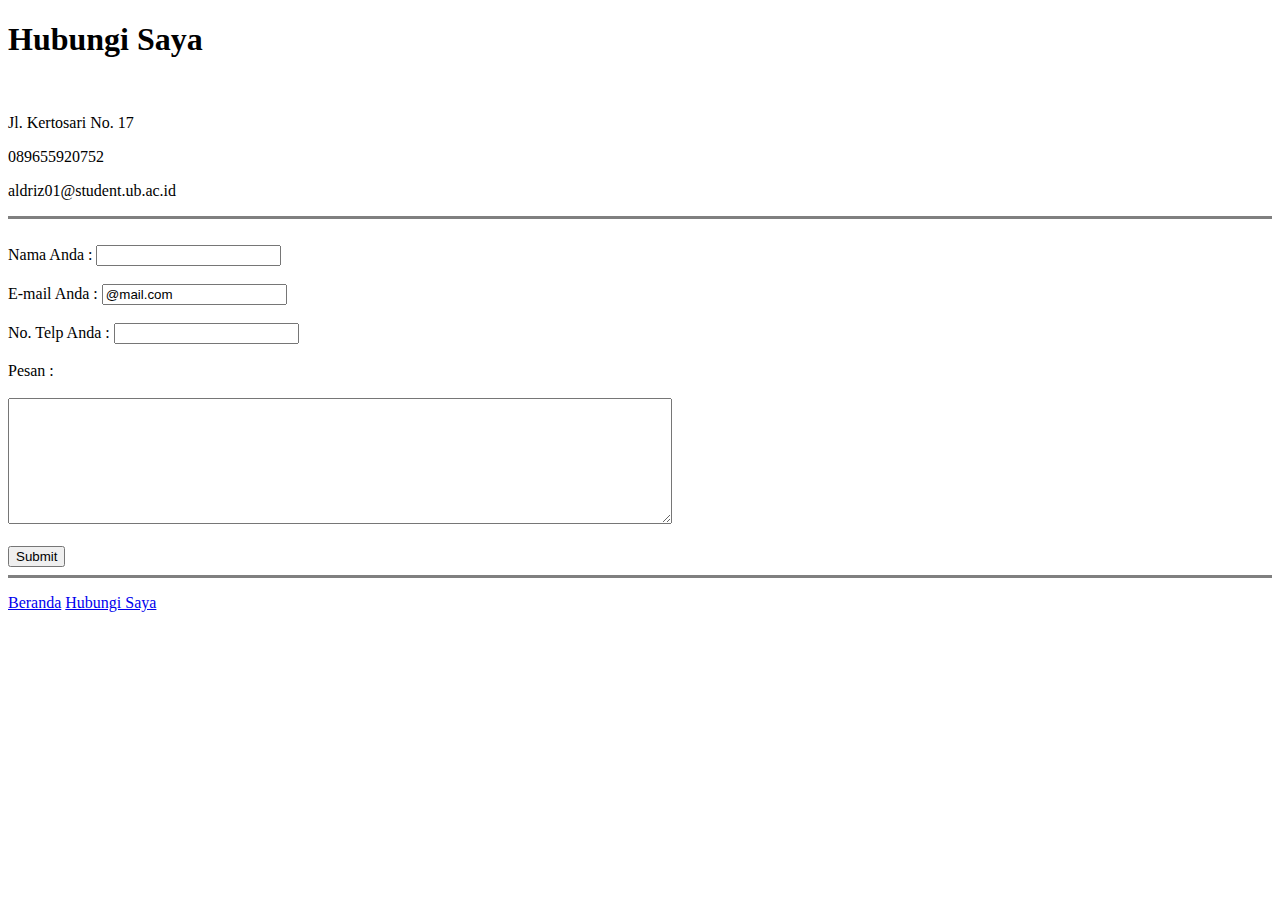
==== Hubungi Saya.html @ 1dbf0539 "Add files via upload" ====
<!DOCTYPE html>
<html lang="en" dir="ltr">
  <head>
    <meta charset="utf-8">
    <title>Hubungi Saya</title>
  </head>
  <body>
    <h1>Hubungi Saya</h1>
    <br>
    <p>Jl. Kertosari No. 17</p>
    <p>089655920752</p>
    <p>aldriz01@student.ub.ac.id</p>
    <hr size="3" noshade>
    <br>
    <form class="" action="file:///D:/ALDZ/UNIVERSITAS/UB/IMK/Profil%20Diri/submit.html" method="post">
      <label for="Nama Pengunjung">Nama Anda : </label>
      <input type="text" name="nama" value="">
      <br>
      <br>
      <label for="E-mail Pengunjung">E-mail Anda : </label>
      <input type="email" name="email" value="@mail.com">
      <br>
      <br>
      <label for="No. Telp Pengunjung">No. Telp Anda : </label>
      <input type="tel" name="noTelp" value="">
      <br>
      <br>
      <label for="Pesan Pengunjung">Pesan : </label>
      <br>
      <br>
      <label><textarea name="pesan" rows="8" cols="80"></textarea></label>
      <br>
      <br>
      <input type="submit" name="" value="Submit">
      <hr size="3" noshade>
      <p><a href="file:///D:/ALDZ/UNIVERSITAS/UB/IMK/Profil%20Diri/imk_tugas8_195150407111022_Basmal%20Adriza.html">Beranda</a>   <a href="file:///D:/ALDZ/UNIVERSITAS/UB/IMK/Profil%20Diri/Hubungi%20Saya.html">Hubungi Saya</a></p>
    </form>
  </body>
</html>
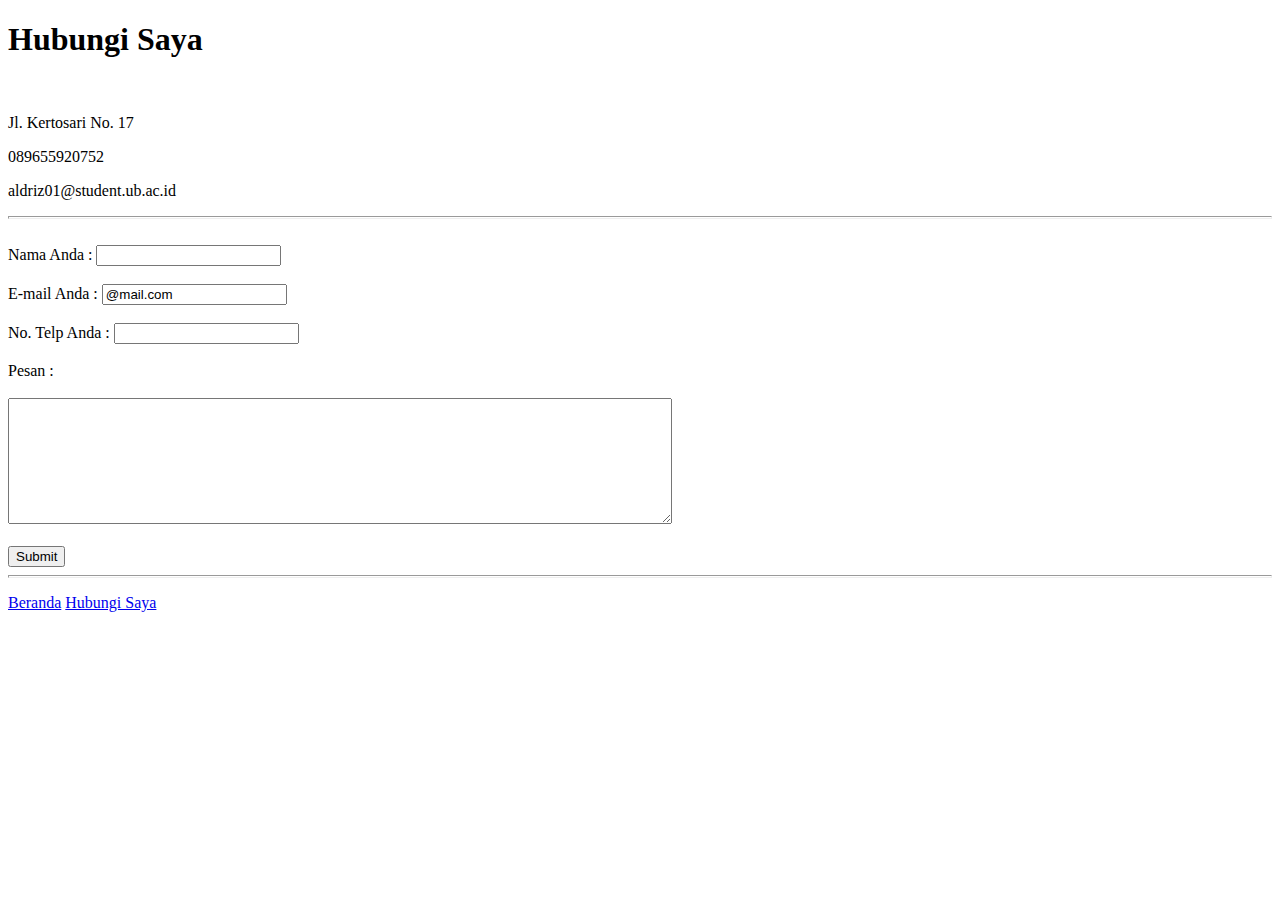
==== commit a60336ed: "Basic CSS" ====
--- a/Hubungi Saya.html
+++ b/Hubungi Saya.html
@@ -3,6 +3,7 @@
   <head>
     <meta charset="utf-8">
     <title>Hubungi Saya</title>
+    <link rel="stylesheet" href="css/styles.css">
   </head>
   <body>
     <h1>Hubungi Saya</h1>
@@ -10,9 +11,9 @@
     <p>Jl. Kertosari No. 17</p>
     <p>089655920752</p>
     <p>aldriz01@student.ub.ac.id</p>
-    <hr size="3" noshade>
+    <hr size="3">
     <br>
-    <form class="" action="file:///D:/ALDZ/UNIVERSITAS/UB/IMK/Profil%20Diri/submit.html" method="post">
+    <form class="" action="submit.html" method="post">
       <label for="Nama Pengunjung">Nama Anda : </label>
       <input type="text" name="nama" value="">
       <br>
@@ -32,8 +33,8 @@
       <br>
       <br>
       <input type="submit" name="" value="Submit">
-      <hr size="3" noshade>
-      <p><a href="file:///D:/ALDZ/UNIVERSITAS/UB/IMK/Profil%20Diri/imk_tugas8_195150407111022_Basmal%20Adriza.html">Beranda</a>   <a href="file:///D:/ALDZ/UNIVERSITAS/UB/IMK/Profil%20Diri/Hubungi%20Saya.html">Hubungi Saya</a></p>
+      <hr size="3">
+      <p><a href="index.html">Beranda</a>   <a href="Hubungi Saya.html">Hubungi Saya</a></p>
     </form>
   </body>
 </html>
